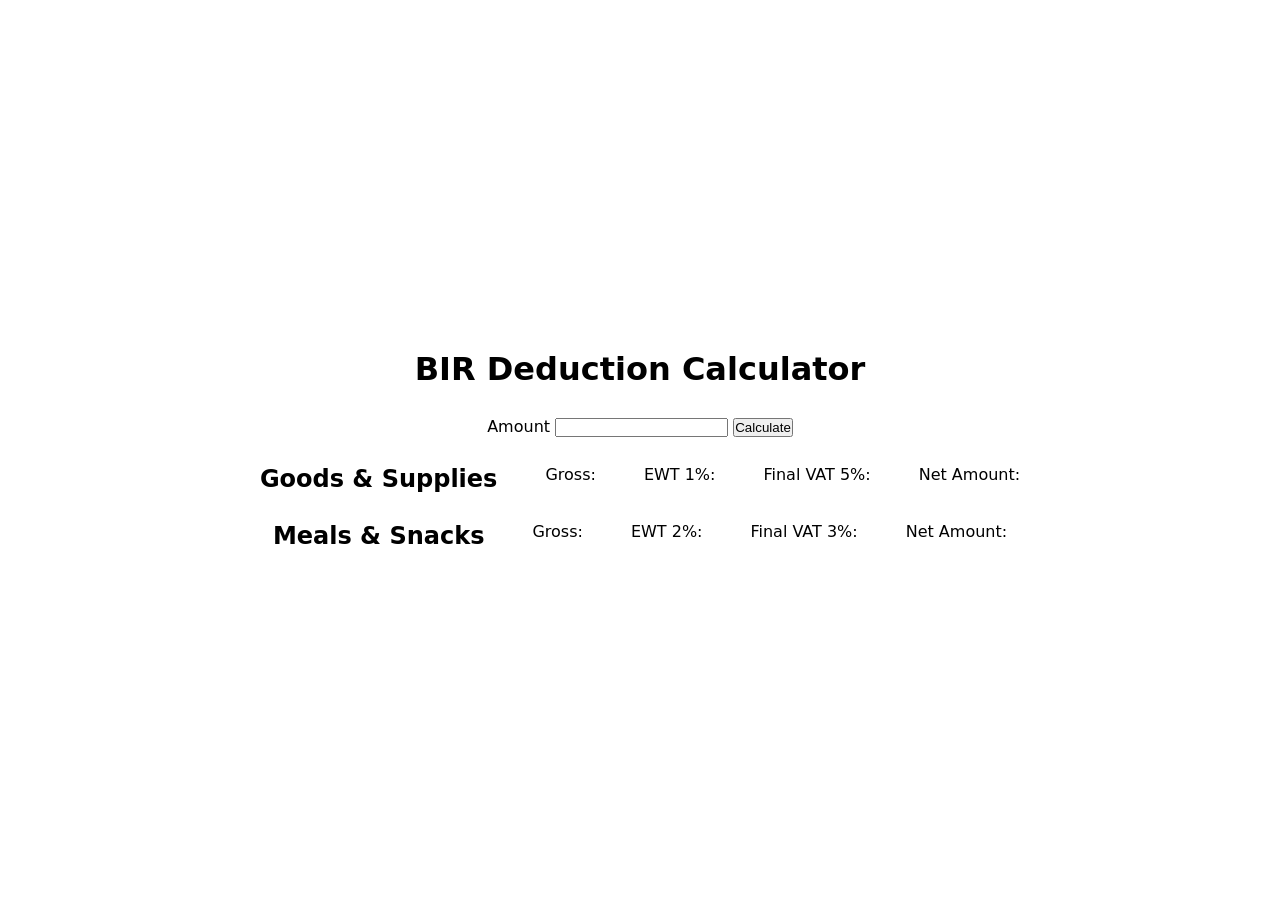
==== bir-deduction-calculator/index.html @ 7fcaccf5 "extra project, structure" ====
<!DOCTYPE html>
<html lang="en">
<head>
    <meta charset="UTF-8">
    <meta name="viewport" content="width=device-width, initial-scale=1.0">
    <title>BIR Deduction Calculator</title>
    <link rel="stylesheet" href="styles.css">
    <script src="scripts.js" defer></script>
</head>
<body>
    <h1>BIR Deduction Calculator</h1>

    <section id="input">
        <label>Amount <input type="text" id="input"></label>
        <button id="calculate">Calculate</button>
    </section>
    
    <section id="supplies">
        <h2>Goods & Supplies</h2>

        <p>Gross: <span id="gross"></span></p>  
        <p>EWT 1%: <span id="gross"></span></p>
        <p>Final VAT 5%: <span id="gross"></span></p>
        <p>Net Amount: <span id="gross"></span></p>
    </section>

    <section id="meals">
        <h2>Meals & Snacks</h2>

        <p>Gross: <span id="gross"></span></p>
        <p>EWT 2%: <span id="gross"></span></p>
        <p>Final VAT 3%: <span id="gross"></span></p>
        <p>Net Amount: <span id="gross"></span></p>
    </section>
</body>
</html>
---- bir-deduction-calculator/styles.css ----
* {
    padding: 0;
    margin: 0;
    box-sizing: border-box;
}

body {
    font-family: system-ui, -apple-system, BlinkMacSystemFont, 'Segoe UI', Roboto, Oxygen, Ubuntu, Cantarell, 'Open Sans', 'Helvetica Neue', sans-serif;
    display: flex;
    flex-direction: column;
    align-items: center;
    justify-content: center;
    height: 100vh;
    gap: 1.8rem;
}

#supplies, #meals {
    display: flex;
    gap: 3rem;
}

#input (
    
)

button {
    padding: 0.5rem;
    cursor: pointer;
}
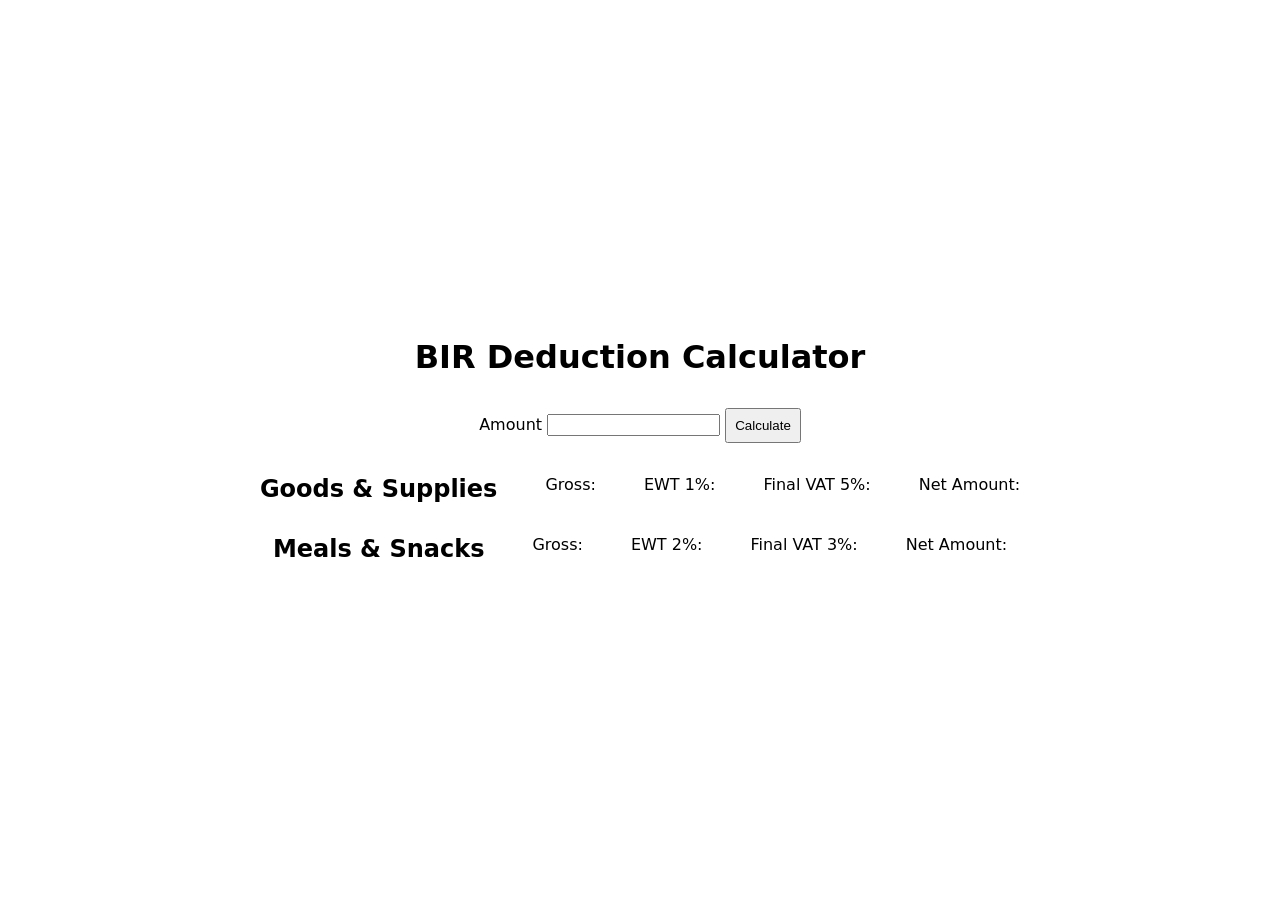
==== commit eaca3529: "Extra project added, BIR deduction calculator, done" ====
--- a/bir-deduction-calculator/index.html
+++ b/bir-deduction-calculator/index.html
@@ -10,7 +10,7 @@
 <body>
     <h1>BIR Deduction Calculator</h1>
 
-    <section id="input">
+    <section id="input-section">
         <label>Amount <input type="text" id="input"></label>
         <button id="calculate">Calculate</button>
     </section>
@@ -18,19 +18,19 @@
     <section id="supplies">
         <h2>Goods & Supplies</h2>
 
-        <p>Gross: <span id="gross"></span></p>  
-        <p>EWT 1%: <span id="gross"></span></p>
-        <p>Final VAT 5%: <span id="gross"></span></p>
-        <p>Net Amount: <span id="gross"></span></p>
+        <p>Gross: <span id="gross-supplies"></span></p>  
+        <p>EWT 1%: <span id="ewt-supplies"></span></p>
+        <p>Final VAT 5%: <span id="vat-supplies"></span></p>
+        <p>Net Amount: <span id="net-amount-supplies"></span></p>
     </section>
 
     <section id="meals">
         <h2>Meals & Snacks</h2>
 
-        <p>Gross: <span id="gross"></span></p>
-        <p>EWT 2%: <span id="gross"></span></p>
-        <p>Final VAT 3%: <span id="gross"></span></p>
-        <p>Net Amount: <span id="gross"></span></p>
+        <p>Gross: <span id="gross-meals"></span></p>
+        <p>EWT 2%: <span id="ewt-meals"></span></p>
+        <p>Final VAT 3%: <span id="vat-meals"></span></p>
+        <p>Net Amount: <span id="net-amount-meals"></span></p>
     </section>
 </body>
 </html>
--- a/bir-deduction-calculator/styles.css
+++ b/bir-deduction-calculator/styles.css
@@ -11,7 +11,7 @@
     align-items: center;
     justify-content: center;
     height: 100vh;
-    gap: 1.8rem;
+    gap: 2rem;
 }
 
 #supplies, #meals {
@@ -19,11 +19,15 @@
     gap: 3rem;
 }
 
-#input (
-    
-)
+#input {
+    height: 1.4rem;
+}
 
 button {
     padding: 0.5rem;
     cursor: pointer;
+}
+
+span {
+    font-weight: bold;
 }
